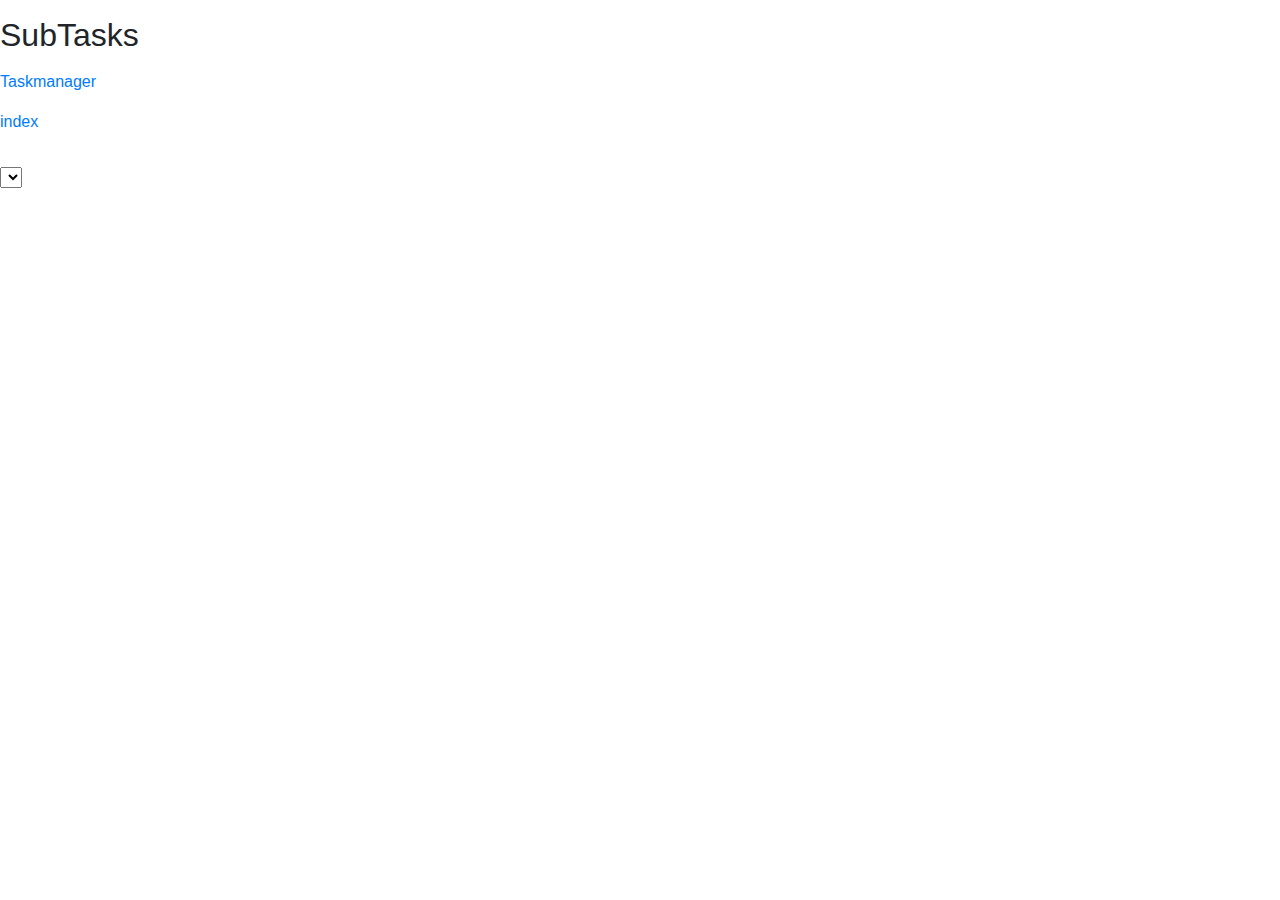
==== src/main/resources/templates/detail.html @ f70392b1 "Initial commit" ====
<!DOCTYPE html>
<html lang="nl" xmlns:th="http://www.thymeleaf.org">
<head>
    <meta charset="UTF-8">
    <title>Taskmanager</title>
    <link type="text/css" rel="stylesheet" href="/css/css.css"/>
    <link rel="stylesheet" href="https://stackpath.bootstrapcdn.com/bootstrap/4.4.1/css/bootstrap.min.css" integrity="sha384-Vkoo8x4CGsO3+Hhxv8T/Q5PaXtkKtu6ug5TOeNV6gBiFeWPGFN9MuhOf23Q9Ifjh" crossorigin="anonymous">
</head>
<body>
<table class="table table-dark">
    <h2 th:if="${task} == null" th:text="#{TaskNotFound}"></h2>
    <div th:if="${task} != null">
        <h2 th:text="#{TaskDetail}"></h2>
        <p th:text="#{Title}"> <span th:text="${task.title}"></span></p>
        <p th:text="#{Date}"> <span th:text="${task.getEindDate()}"></span></p>
        <p th:text="#{Description}"> <span th:text="${task.getDescription()}"></span></p>
        <h2 th:text="#{Subtasks}">SubTasks</h2>
        <p th:if="${#lists.isEmpty(subtasks)}" th:text="#{NoSubtasks}"></p>
        <div th:each="subtask: ${subtasks}">
            <p th:text="#{Title}"> <span th:text="${subtask.getTitle()}"></span></p>
            <p th:text="#{Description}"> <span th:text="${subtask.getDescription()}"></span></p>
        </div>

    </div>
    <p><a href="/tasks" th:text="#{TaskManager}">Taskmanager</a> </p>
    <p><a href="/" th:text="#{index}">index</a></p>
</table>
</body>
<footer>
    <select id="taal" onchange="verandertaal()">
        <option value="" th:text="#{lang.change}"></option>
        <option value="nl" th:text="#{lang.nl}"></option>
        <option value="en" th:text="#{lang.en}"></option>
    </select>

</footer>
<script type="text/javascript" src="/js/js.js"></script>
</html>
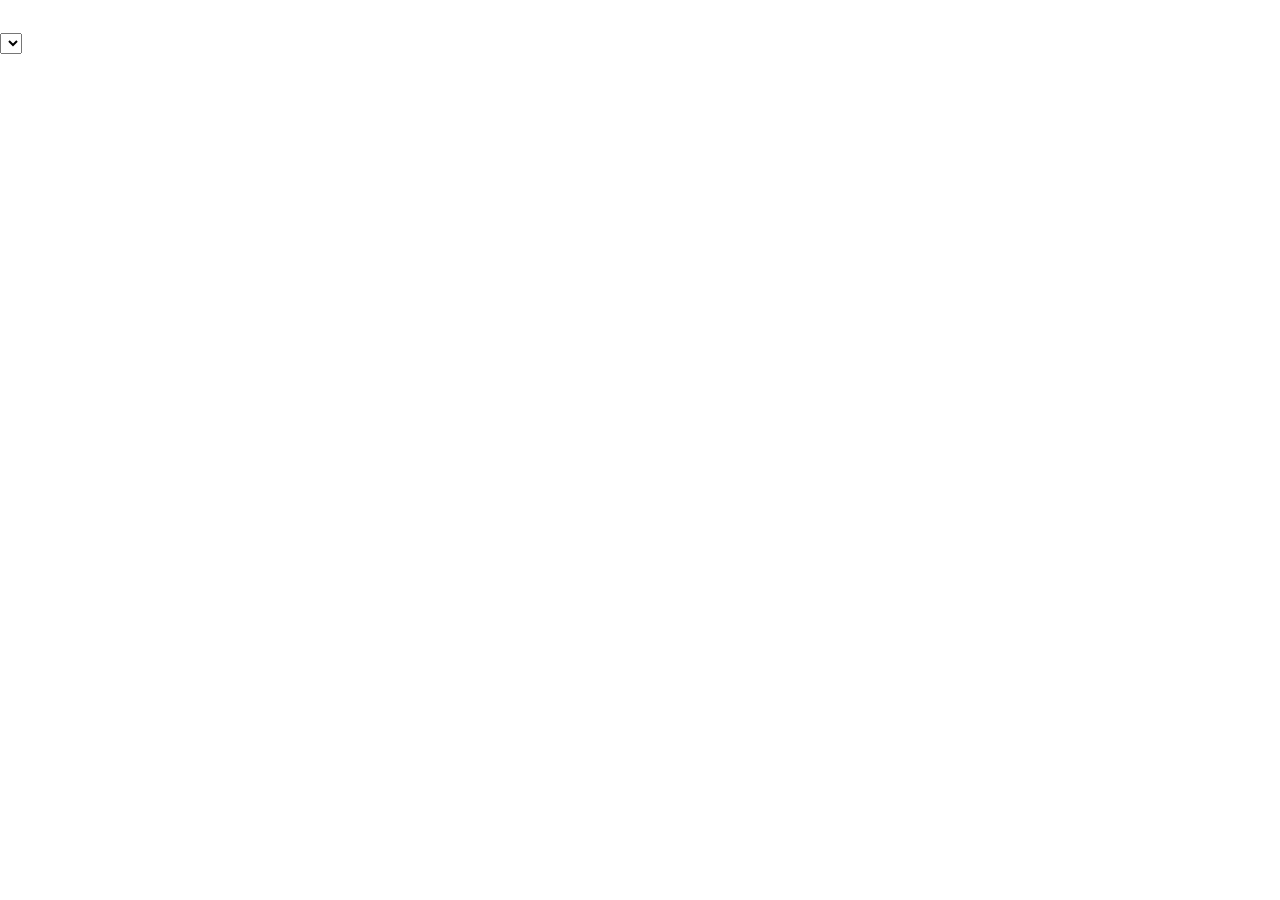
==== commit 8bd2abea: "niet opgemerkte fouten" ====
--- a/src/main/resources/templates/detail.html
+++ b/src/main/resources/templates/detail.html
@@ -11,19 +11,19 @@
     <h2 th:if="${task} == null" th:text="#{TaskNotFound}"></h2>
     <div th:if="${task} != null">
         <h2 th:text="#{TaskDetail}"></h2>
-        <p th:text="#{Title}"> <span th:text="${task.title}"></span></p>
-        <p th:text="#{Date}"> <span th:text="${task.getEindDate()}"></span></p>
-        <p th:text="#{Description}"> <span th:text="${task.getDescription()}"></span></p>
-        <h2 th:text="#{Subtasks}">SubTasks</h2>
+        <p ><span th:text="#{Title} + ': '+ ${task.title}"></span></p>
+        <p><span th:text="#{Date}+ ': '+${task.datum}"></span></p>
+        <p ><span th:text="#{Description}+ ': '+ ${task.description}"></span></p>
+        <h2 th:text="#{Subtasks}"></h2>
         <p th:if="${#lists.isEmpty(subtasks)}" th:text="#{NoSubtasks}"></p>
         <div th:each="subtask: ${subtasks}">
-            <p th:text="#{Title}"> <span th:text="${subtask.getTitle()}"></span></p>
-            <p th:text="#{Description}"> <span th:text="${subtask.getDescription()}"></span></p>
+            <p><span th:text="#{Title} + ': '+ ${subtask.title}"></span></p>
+            <p><span th:text="#{Description} + ': '+ ${subtask.description}"></span></p>
         </div>
 
     </div>
-    <p><a href="/tasks" th:text="#{TaskManager}">Taskmanager</a> </p>
-    <p><a href="/" th:text="#{index}">index</a></p>
+    <p><a href="/tasks" th:text="#{TaskManager}"></a> </p>
+    <p><a href="/" th:text="#{index}"></a></p>
 </table>
 </body>
 <footer>
@@ -35,4 +35,4 @@
 
 </footer>
 <script type="text/javascript" src="/js/js.js"></script>
-</html>+</html>
